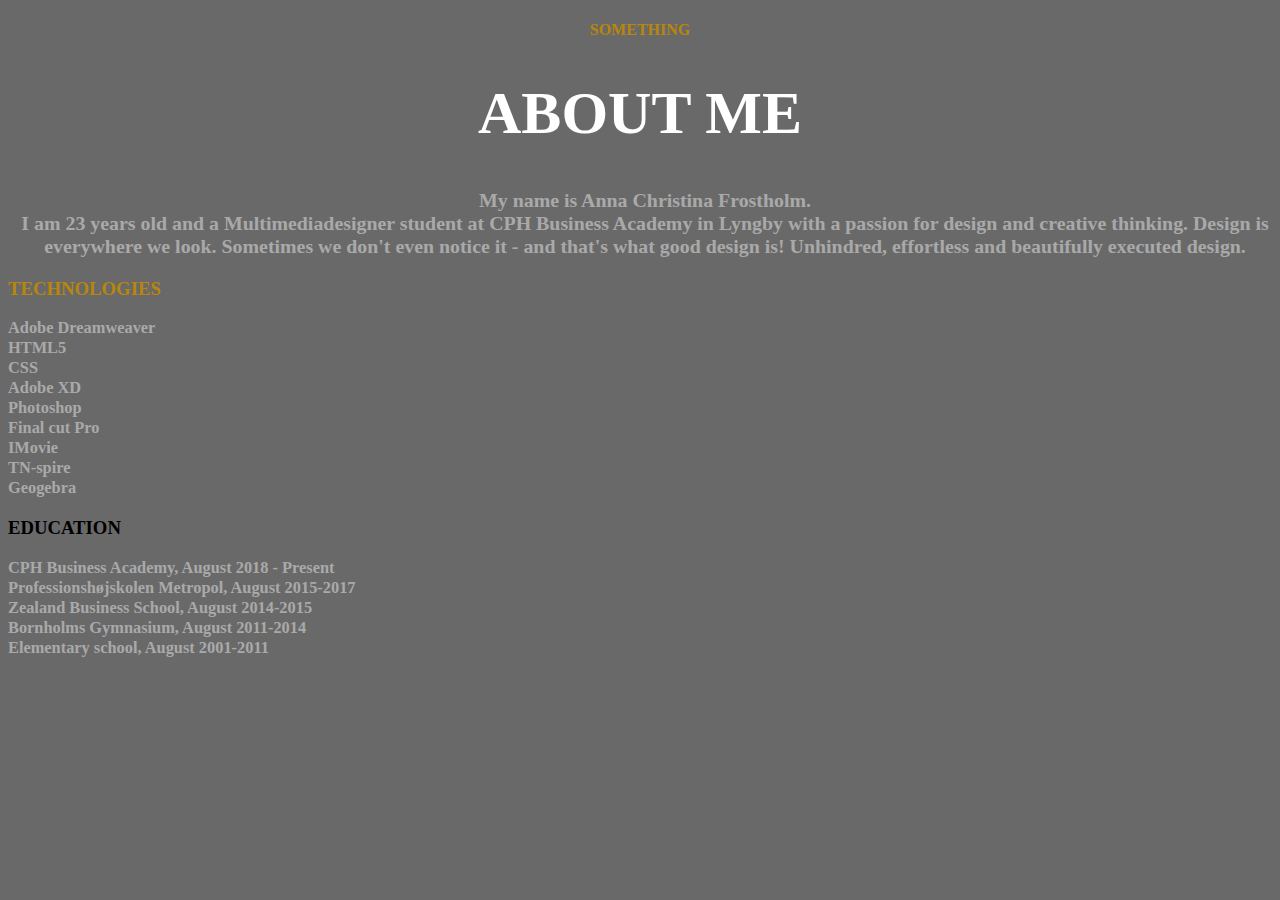
==== portfolio-pages/about-me.html @ 44cdba89 "portfolio-acf" ====
<!doctype html>
<html>
<head>
<meta charset="UTF-8">
<title>about</title>
	<link href="../portfolio-styles/about-me.css" rel="stylesheet" type="text/css">
</head>

<body>
	<div class="something">
		<h4>SOMETHING</h4>
	</div>
	
	<div class="about-me">
		<h1>ABOUT ME</h1>
	</div>
	
	<div class="text">
		<h3>My name is Anna Christina Frostholm. <br> I am 23 years old and a Multimediadesigner student at CPH Business Academy in Lyngby with a passion for design and creative thinking. Design is everywhere we look. Sometimes we don't even notice it - and that's what good design is! Unhindred, effortless and beautifully executed design. 
		
		</h3>
	</div>
	<!--overskrift-->
	<div class="technologies">
		<h3>TECHNOLOGIES
		</h3>
	</div>
	<!--text-->
	<div id="tech-box">
	<div class="text-technologies">
		<h3>Adobe Dreamweaver<br>
			HTML5<br>
			CSS <br>
			Adobe XD <br>
			Photoshop <br>
			Final cut Pro <br>
			IMovie <br>
			TN-spire <br>
			Geogebra
		</h3>
	</div>
	</div>
	<div id="edu-box">
	<div class="education">
		<h3>EDUCATION
		</h3>
	</div>
	<div class="text-education">
		<h3>CPH Business Academy, August 2018 - Present <br>
		Professionshøjskolen Metropol, August 2015-2017 <br>
		Zealand Business School, August 2014-2015 <br>
		Bornholms Gymnasium, August 2011-2014 <br>
		Elementary school, August 2001-2011 
		</h3>
	</div>
		</div>
	
	
	
	
	
	
</body>
</html>
---- portfolio-styles/about-me.css ----
@charset "UTF-8";
/* CSS Document */

body {
	background-color: dimgray;
	
    
}
.something {
	font-family: 'toma sans';
	color: darkgoldenrod;
	text-align: center;
}

.about-me {
	font-family: 'toma sans';
	color: white;
	font-size: 30px;
	text-align: center;
	
}

.text {
	font-family: 'toma sans';
	color: darkgray;
	font-size: 17px;
	text-align: center;
	margin-left: 10px;
}
.technologies {
	font-family: 'toma sans';
	color: darkgoldenrod;
	
}
.text-technologies{
	font-family: 'toma sans';
	color: darkgray;
	font-size: 14px;
	
}
#tech-box 
.education {
	font-family: 'toma sans';
	color: darkgoldenrod;
	
}
.text-education {
	font-family: 'toma sans';
	color: darkgray;
	font-size: 14px;
	
}
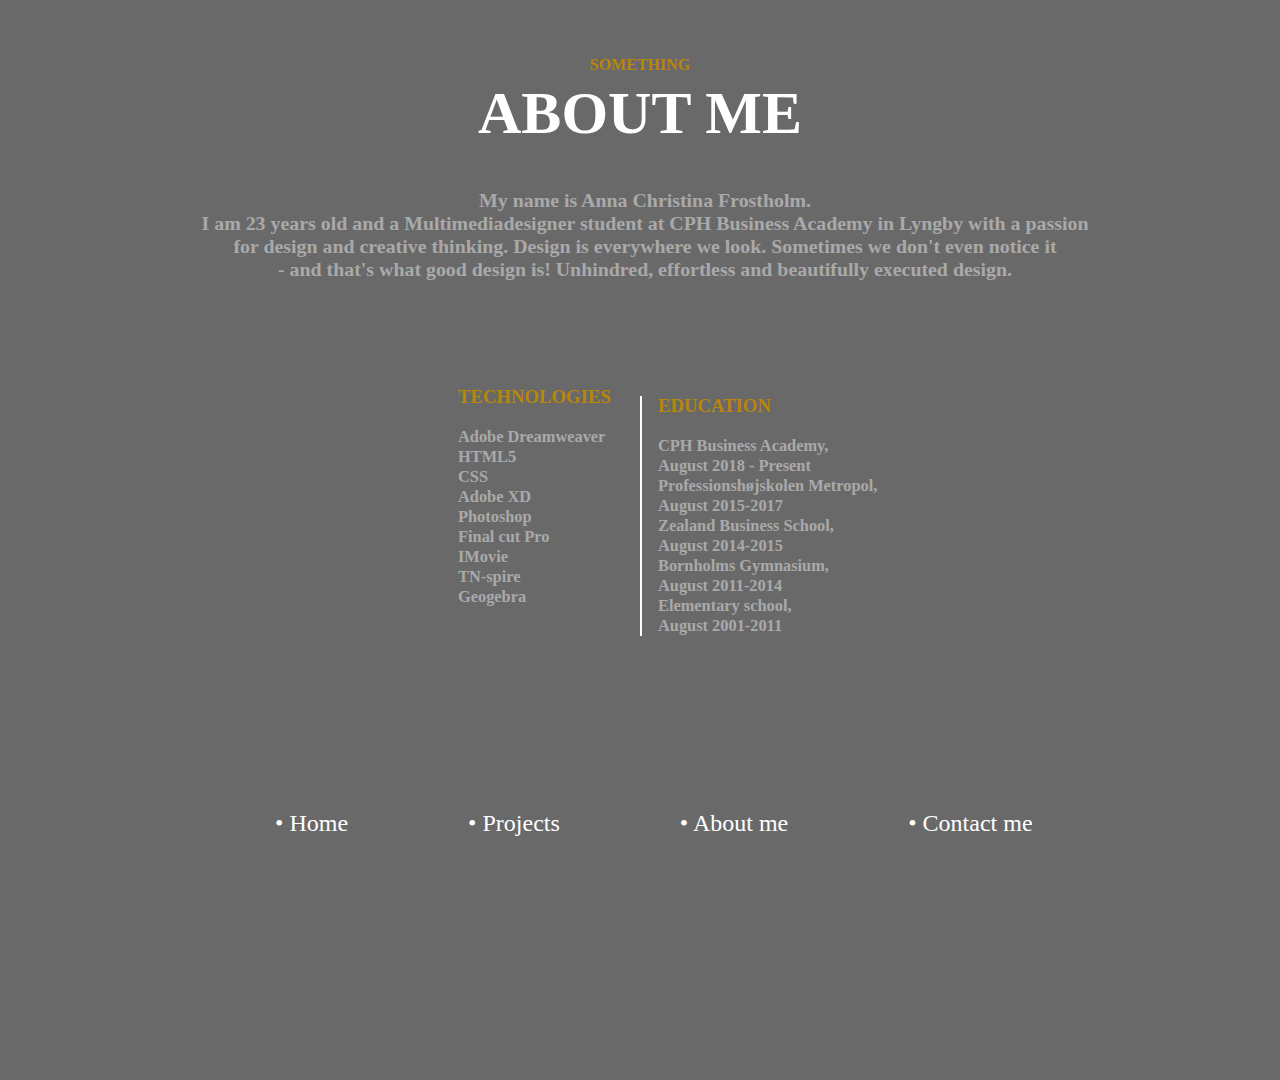
==== commit f9fbeb43: "finish" ====
--- a/portfolio-pages/about-me.html
+++ b/portfolio-pages/about-me.html
@@ -16,17 +16,17 @@
 	</div>
 	
 	<div class="text">
-		<h3>My name is Anna Christina Frostholm. <br> I am 23 years old and a Multimediadesigner student at CPH Business Academy in Lyngby with a passion for design and creative thinking. Design is everywhere we look. Sometimes we don't even notice it - and that's what good design is! Unhindred, effortless and beautifully executed design. 
+		<h3>My name is Anna Christina Frostholm. <br> I am 23 years old and a Multimediadesigner student at CPH Business Academy in Lyngby with a passion <br> for design and creative thinking. Design is everywhere we look. Sometimes we don't even notice it<br> - and that's what good design is! Unhindred, effortless and beautifully executed design. 
 		
 		</h3>
 	</div>
 	<!--overskrift-->
+	<div id="tech-box">
 	<div class="technologies">
-		<h3>TECHNOLOGIES
-		</h3>
+		<h3>TECHNOLOGIES</h3>
 	</div>
 	<!--text-->
-	<div id="tech-box">
+	
 	<div class="text-technologies">
 		<h3>Adobe Dreamweaver<br>
 			HTML5<br>
@@ -40,24 +40,39 @@
 		</h3>
 	</div>
 	</div>
+	
+	<div class="streg">
+	</div>
+	
 	<div id="edu-box">
 	<div class="education">
-		<h3>EDUCATION
-		</h3>
+		<h3>EDUCATION</h3>
 	</div>
 	<div class="text-education">
-		<h3>CPH Business Academy, August 2018 - Present <br>
-		Professionshøjskolen Metropol, August 2015-2017 <br>
-		Zealand Business School, August 2014-2015 <br>
-		Bornholms Gymnasium, August 2011-2014 <br>
-		Elementary school, August 2001-2011 
+		<h3>CPH Business Academy, <br>
+		August 2018 - Present <br>
+		Professionshøjskolen Metropol, <br>
+		August 2015-2017 <br>
+		Zealand Business School, <br>
+		August 2014-2015 <br>
+		Bornholms Gymnasium, <br>
+		August 2011-2014 <br>
+		Elementary school, <br>
+		August 2001-2011 
 		</h3>
 	</div>
 		</div>
 	
 	
-	
-	
+<div  class="navigation">
+		<nav>
+		<a href="../index.html">• Home</a>
+		<a href="portfolio-pages/projects.html">• Projects</a>
+		<a href="#">• About me</a>
+		<a href="contact-me.html">• Contact me</a>
+		</nav>
+	</div>	
+
 	
 	
 </body>
--- a/portfolio-styles/about-me.css
+++ b/portfolio-styles/about-me.css
@@ -1,6 +1,5 @@
 @charset "UTF-8";
 /* CSS Document */
-
 body {
 	background-color: dimgray;
 	
@@ -10,6 +9,8 @@
 	font-family: 'toma sans';
 	color: darkgoldenrod;
 	text-align: center;
+	position: relative;
+	top: 35px;
 }
 
 .about-me {
@@ -38,7 +39,16 @@
 	font-size: 14px;
 	
 }
-#tech-box 
+#tech-box {
+	margin: 0;
+	padding: 0;
+	border: none;
+	display: inline-block;
+	position: relative;
+	left: 450px;
+	top: 67px;
+	
+}
 .education {
 	font-family: 'toma sans';
 	color: darkgoldenrod;
@@ -48,5 +58,45 @@
 	font-family: 'toma sans';
 	color: darkgray;
 	font-size: 14px;
+}
+#edu-box {
+	margin: 0;
+	padding: 0;
+	border: none;
+	display: inline-block;
+	position: relative;
+	left: 650px;
+	bottom: 420px;
+}
+
+.navigation {
+	margin: 0;
+	padding: 0;
+	border: none;
+	position: absolute;
+	left: 275px;
+	bottom: 7%;
 	
+	/*styling af navigation*/
 }
+nav a {
+	font-family: 'toma sans';
+	color: #FFFFFF;
+	font-size: 24px; 
+	margin-right: 116px;
+	text-decoration: none;
+}
+nav a:hover {
+	color: black;
+}
+.streg {
+	margin: 0;
+	padding: 0;
+	border: none;
+	background-color: white;
+	width: 2px;
+	height: 240px;
+	position: relative;
+	left: 50%; 
+	bottom: 160px;
+}
